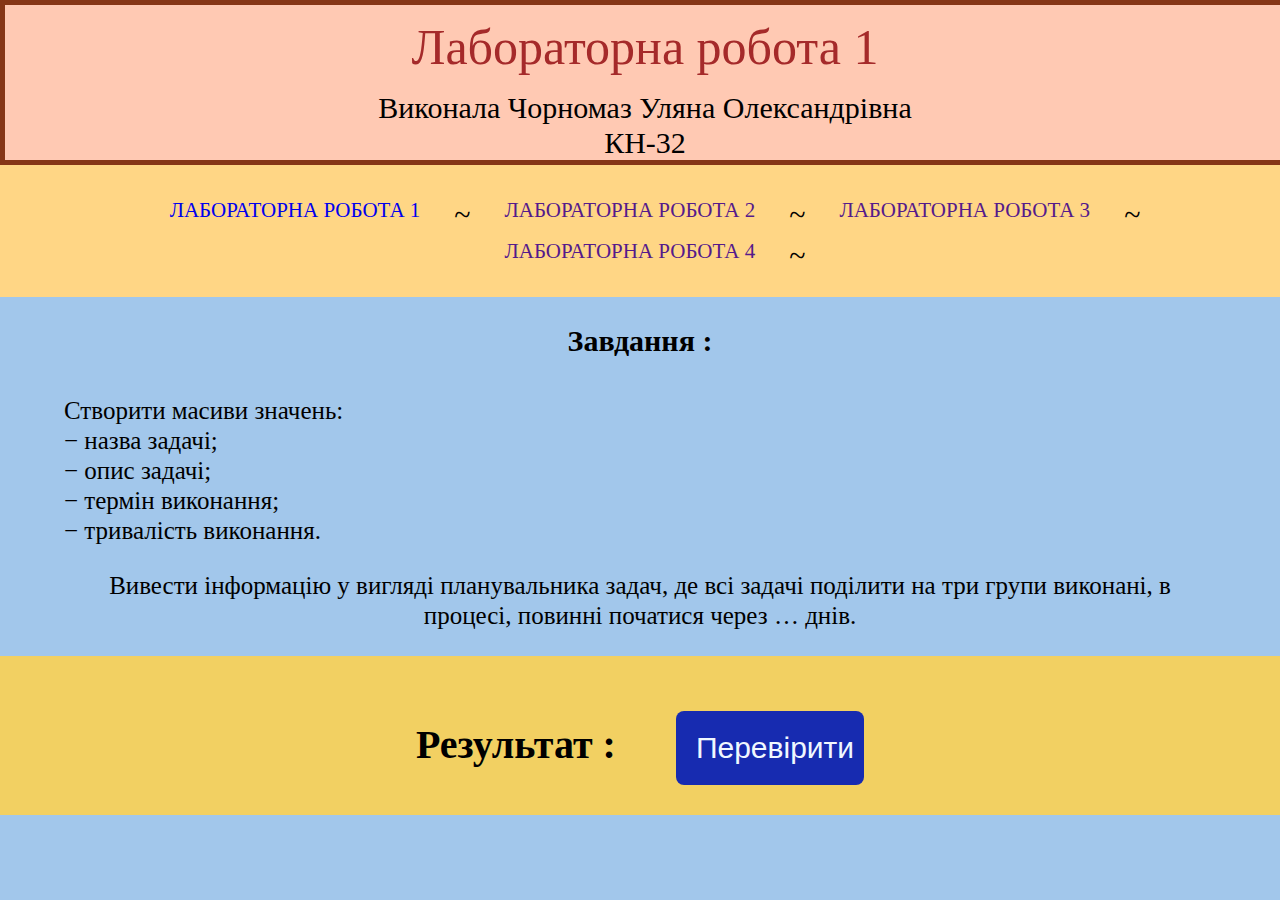
==== main.html @ 926b64a4 "first commit" ====
<!DOCTYPE html>
<html lang="en">

<head>
    <meta charset="UTF-8">
    <meta name="viewport" content="width=device-width, initial-scale=1.0">
    <title>Chornomaz lr1 js</title>

    <link type="text/css" rel="stylesheet" href="css/reset.css">
    <link type="text/css" rel="stylesheet" href="css/style.css">
    <script type="text/javascript" src="lr1.js"></script>
</head>

<body class="body">
    <header class="header">
        <h1>
            Лабораторна робота 1  
        </h1>

        <h2 >
            Виконала Чорномаз Уляна Олександрівна
            <br> КН-32
        </h2>

    </header>

    <main class="main">
        <section class="menu">
            <ul class="menu-list">
                <li>
                    <a href="index.html">
                        Лабораторна робота 1
                    </a>
                </li>
                <li>
                    <a href="">
                        Лабораторна робота 2
                    </a>
                </li>
                <li>
                    <a href="">
                        Лабораторна робота 3
                    </a>
                </li>
                <li>
                    <a href="">
                        Лабораторна робота 4
                    </a>
                </li>
            </ul>
        </section>

        <section class="task">

            <h3>
                Завдання :
            </h3>
            <p class="p-list">
                Створити масиви значень:
                <br>− назва задачі;
                <br>− опис задачі;
                <br>− термін виконання;
                <br>− тривалість виконання.

            </p>
            <p class="p-text">
                Вивести інформацію у вигляді планувальника задач, де всі задачі поділити на три групи виконані, в процесі, повинні початися через … днів.
            </p>
        </section>

        <section class="result">

            <h1>
                Результат :
            </h1>
                <div id="result"></div>
            <button class=b-button onclick="result()" >
                Перевірити 
            </button>

        </section>
    </main>

</body>

</html>
---- css/style.css ----
.body {
    
    width: 100vw;
    background-color:#a2c7eb;
}

.header {
    text-align: center;
    background-color: #ffc9b3;
    width: 100vw;
    max-height: 400px;
    border: 5px solid rgb(134, 54, 22);
}

.menu {
    background-color: rgb(255, 214, 133);
}

.menu-list {
    
    padding: 35px 0 15px;
    text-align: center;
}

.menu-list li {
    display: inline-block;
}

.menu-list li:after {
    content: "~";
    color: rgb(0, 0, 0);
    display: inline-block;
    vertical-align: top;
    font-size: 30px;
}

.menu-list a {
    text-decoration: none;
    position: relative;
    padding-bottom: 20px;
    margin: 0 30px 0 30px;
    font-size: 21px;
    text-transform: uppercase;
    display: inline-block;
    transition: color .2s;
}

.menu-list a,
.menu-list a:visited {
    

}

.menu-list a:hover {
    color: rgb(8, 102, 234);
}





.task {
    padding-top: 2vw;
    text-align: center;
    width: 90vw;
    padding-left: 5vw;
}

.p-list {
    text-align: start;
    padding-top: 3vw;
}

.result {
    
    width: 100%;
    background-color: rgb(242, 208, 98);
}

.b-button {
    background-color: rgb(23, 43, 176);
    border: none;
    color: aliceblue;
    padding: 20px 10px 20px 20px;
    margin-top: 35px;
    margin-bottom: 30px;
    text-align: center;
    text-decoration: none;
    display: inline-block;
    border-radius: 8px;
    font-size: 30px;
    transition: all 0.3s ease-out;
    text-align: center;
}

.b-button:hover {
    background-color: rgb(137, 201, 112);
}



.header>h1 {
    color: brown;
    font-size: 50px;
    line-height: 45px;
    font-weight: 500;
    padding: 20px;
}

.header>h2 {
    
    font-size: 30px;
    line-height: 35px;
    font-weight: 300;
}

.task>h3 {
    
    font-size: 30px;
    line-height: 35px;
    font-weight: 800;
}

.task>p {
    
    font-size: 25px;
    line-height: 30px;
    font-weight: 200;
}

.p-text {
    text-align: center;
    padding-top: 25px;
    padding-bottom: 25px;


}
.result{

    display: flex;
    flex-wrap: wrap;
    align-items: center;
    justify-content: center;
    gap: 30px;
    padding-top: 20px;
}

.result>h1 {
    font-size: 40px;
    line-height: 40px;
    font-weight: 800;
    
}

@media (max-width: 768px){
    .header>h1 {
        
        font-size: 30px;
        line-height: 35px;
        font-weight: 500;
    }
    
    .header>h2 {
        
        font-size: 20px;
        line-height: 35px;
        font-weight: 300;
    }
    
    .task>h3 {
        
        font-size: 25px;
        line-height: 20px;
        font-weight: 800;
    }
    
    .task>p {
        
        font-size: 18px;
        line-height: 20px;
        font-weight: 200;
    }
    
    .p-text {
        text-align: center;
        padding-top: 10px;
        padding-bottom: 25px;
    
    
    }
    
    .result>h1 {
        
        font-size: 25px;
        line-height: 40px;
        font-weight: 800;
    }



    .menu-list{
        padding-top: 0;
    }

    .menu-list li {
        display: block;
    }

    .menu-list li::after {
        content: none;
        font-size: 20px;
    }

    .menu-list a {
        padding: 15px 0 15px;
        margin: 0 30px;
        font-size: 30px;
        line-height: 10px;
    }

    .b-button {
        padding: 15px 15px 15px 15px;
        margin-top: 15px;
        margin-bottom: 25px;
        border-radius: 8px;
        font-size: 25px;
    }
}

@media (max-width: 425px){
    .header>h1 {
        
        font-size: 25px;
        line-height: 35px;
        font-weight: 500;
    }
    
    .header>h2 {
        
        font-size: 20px;
        line-height: 35px;
        font-weight: 300;
    }
    
    .task>h3 {
        
        font-size: 25px;
        line-height: 35px;
        font-weight: 800;
    }
    
    .task>p {
        
        font-size: 18px;
        line-height: 20px;
        font-weight: 200;
    }
    
    .p-text {
        text-align: center;
        padding-top: 15px;
        padding-bottom: 25px;
    
    
    }
    
    .result>h1 {
        
        font-size: 25px;
        line-height: 40px;
        font-weight: 800;
    }


    .menu-list{
        padding-top: 0;
    }

    .menu-list li {
        display: block;
    }

    .menu-list li::after {
        content: none;
        font-size: 20px;
    }

    .menu-list a {
        padding: 15px 0 10px;
        margin: 0 30px;
        font-size: 25px;
    }
    
    .b-button {
        padding: 15px 15px 15px 15px;
        margin-top: 15px;
        margin-bottom: 25px;
        border-radius: 8px;
        font-size: 20px;
    }
}


table {
    width: 100%;
    border-collapse: collapse;
    margin-bottom: 2rem;
    background-color: #f8f9fa;
}

th, td {
  
    border: 1px solid #000000;
    padding: 12px;
    text-align: left;
    font-size: 1rem;
}

th {
    background-color: #6c757d;
    color: white;
    font-weight: bold;
}
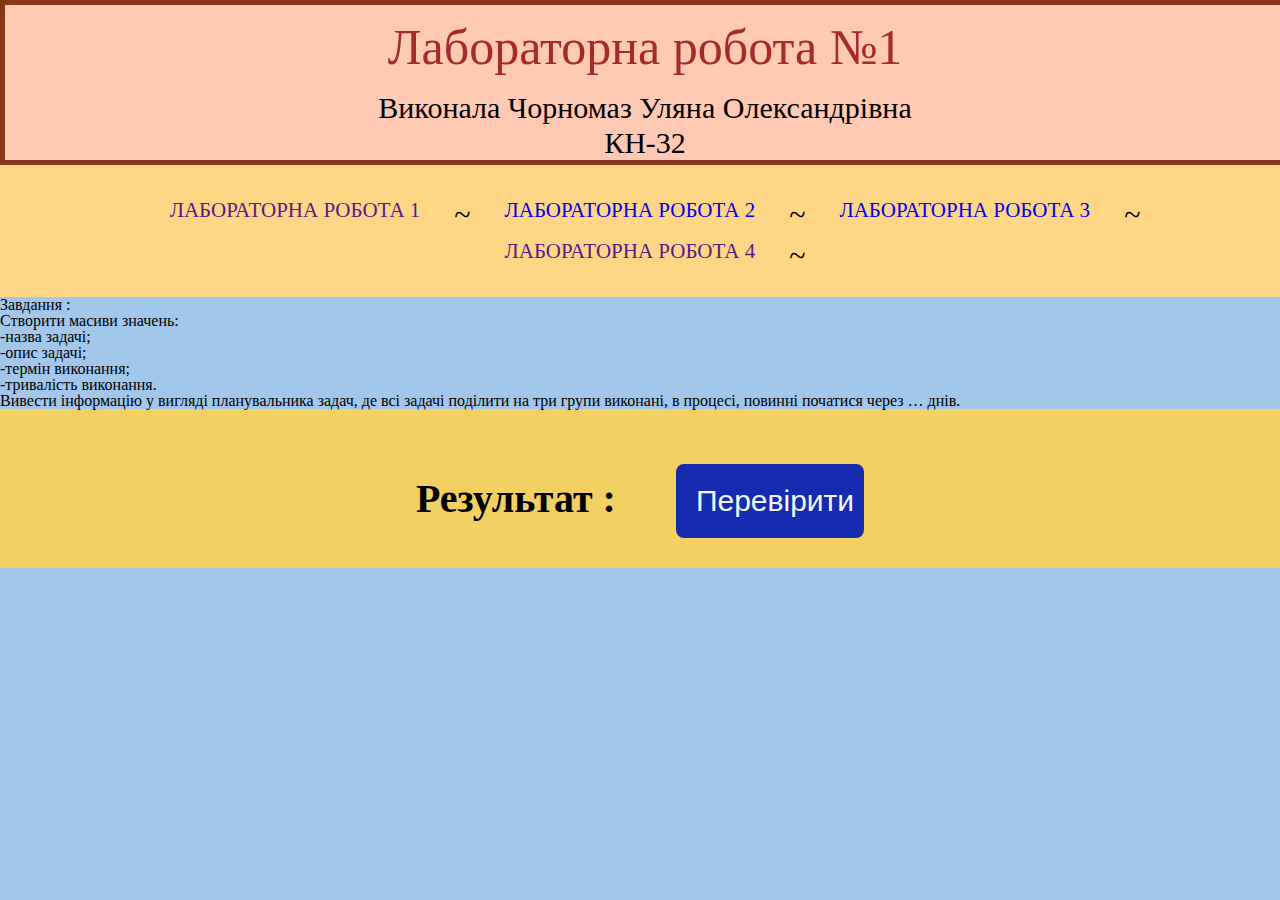
==== commit 7bc7d449: "add lr 2 and 3" ====
--- a/main.html
+++ b/main.html
@@ -8,13 +8,13 @@
 
     <link type="text/css" rel="stylesheet" href="css/reset.css">
     <link type="text/css" rel="stylesheet" href="css/style.css">
-    <script type="text/javascript" src="lr1.js"></script>
+    <script  src="lr1.js"></script>
 </head>
 
 <body class="body">
     <header class="header">
         <h1>
-            Лабораторна робота 1  
+            Лабораторна робота №1  
         </h1>
 
         <h2 >
@@ -28,17 +28,17 @@
         <section class="menu">
             <ul class="menu-list">
                 <li>
-                    <a href="index.html">
+                    <a href="">
                         Лабораторна робота 1
                     </a>
                 </li>
                 <li>
-                    <a href="">
+                    <a href="/jslr2/index.html">
                         Лабораторна робота 2
                     </a>
                 </li>
                 <li>
-                    <a href="">
+                    <a href="/jslr3/index.html">
                         Лабораторна робота 3
                     </a>
                 </li>
@@ -50,20 +50,20 @@
             </ul>
         </section>
 
-        <section class="task">
+        <section class="mytask">
 
             <h3>
                 Завдання :
             </h3>
-            <p class="p-list">
+            <p class="firstlist">
                 Створити масиви значень:
-                <br>− назва задачі;
-                <br>− опис задачі;
-                <br>− термін виконання;
-                <br>− тривалість виконання.
+                <br> -назва задачі;
+                <br> -опис задачі;
+                <br> -термін виконання;
+                <br> -тривалість виконання.
 
             </p>
-            <p class="p-text">
+            <p class="zavd">
                 Вивести інформацію у вигляді планувальника задач, де всі задачі поділити на три групи виконані, в процесі, повинні початися через … днів.
             </p>
         </section>
